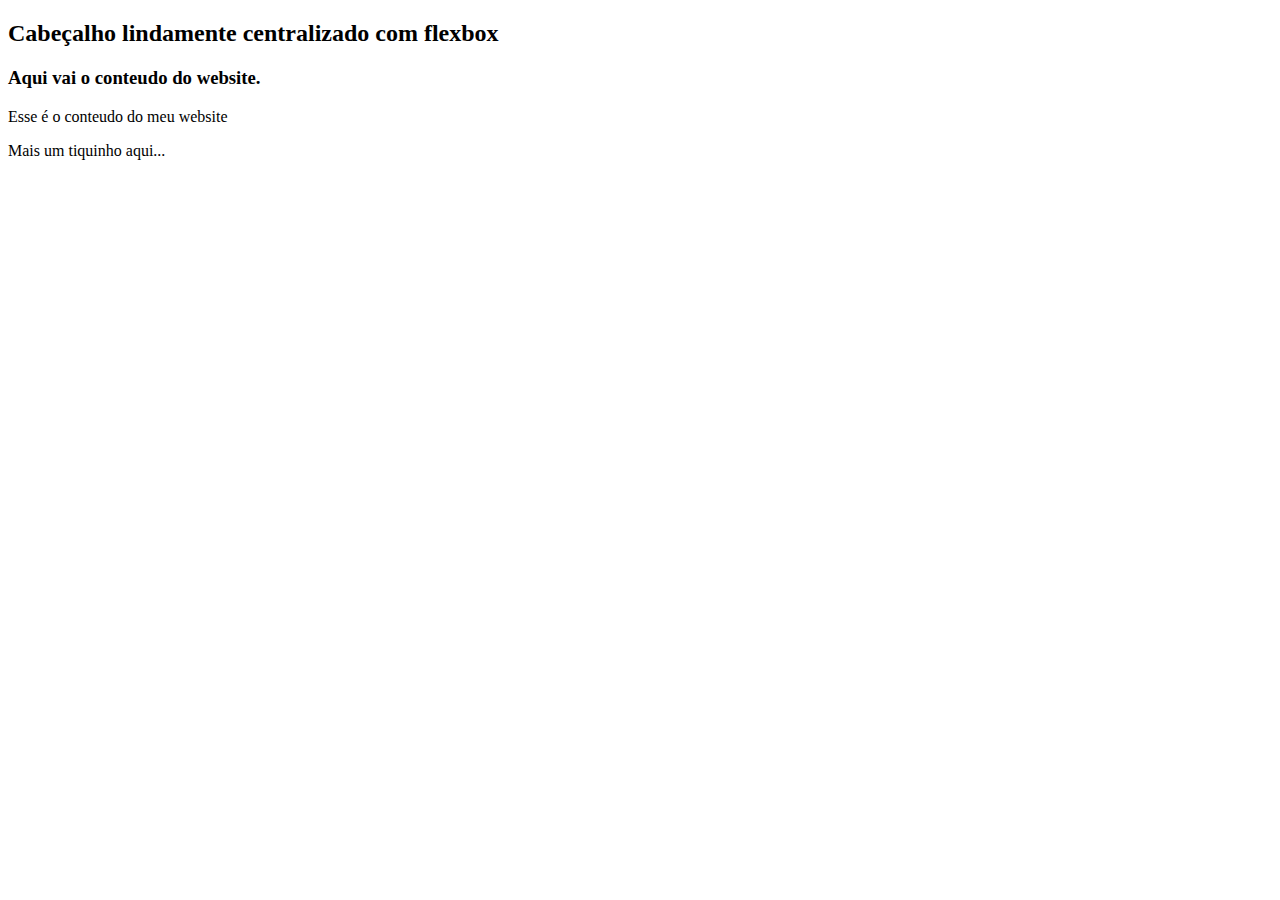
==== flexgrid/index.html @ 4cb6f6e6 "Add files via upload" ====
<!DOCTYPE html>
<html lang="pt-br">
<head>
    <meta charset="UTF-8">
    <meta name="viewport" content="width=device-width, initial-scale=1.0">
    <title>FlexGrid</title>
</head>
<body>
<div class="container">
     <div class="header">
        <h2>Cabeçalho lindamente centralizado com flexbox</h2>
     </div>
     <div class="sidebar">
        <div class="item"></div>
        <div class="item"></div>
        <div class="item"></div>
        <div class="item"></div>
        <div class="item"></div>
    </div>
    <div class="content">
        <h3>Aqui vai o conteudo do website.</h3>
        <p>Esse é o conteudo do meu website</p>
        <p>Mais um tiquinho aqui...</p>
        <!-- redimensione a janela para mostrar recursos responsivos do css grid e do css flexbox! -->
    </div>
</div>

</body>
</html>
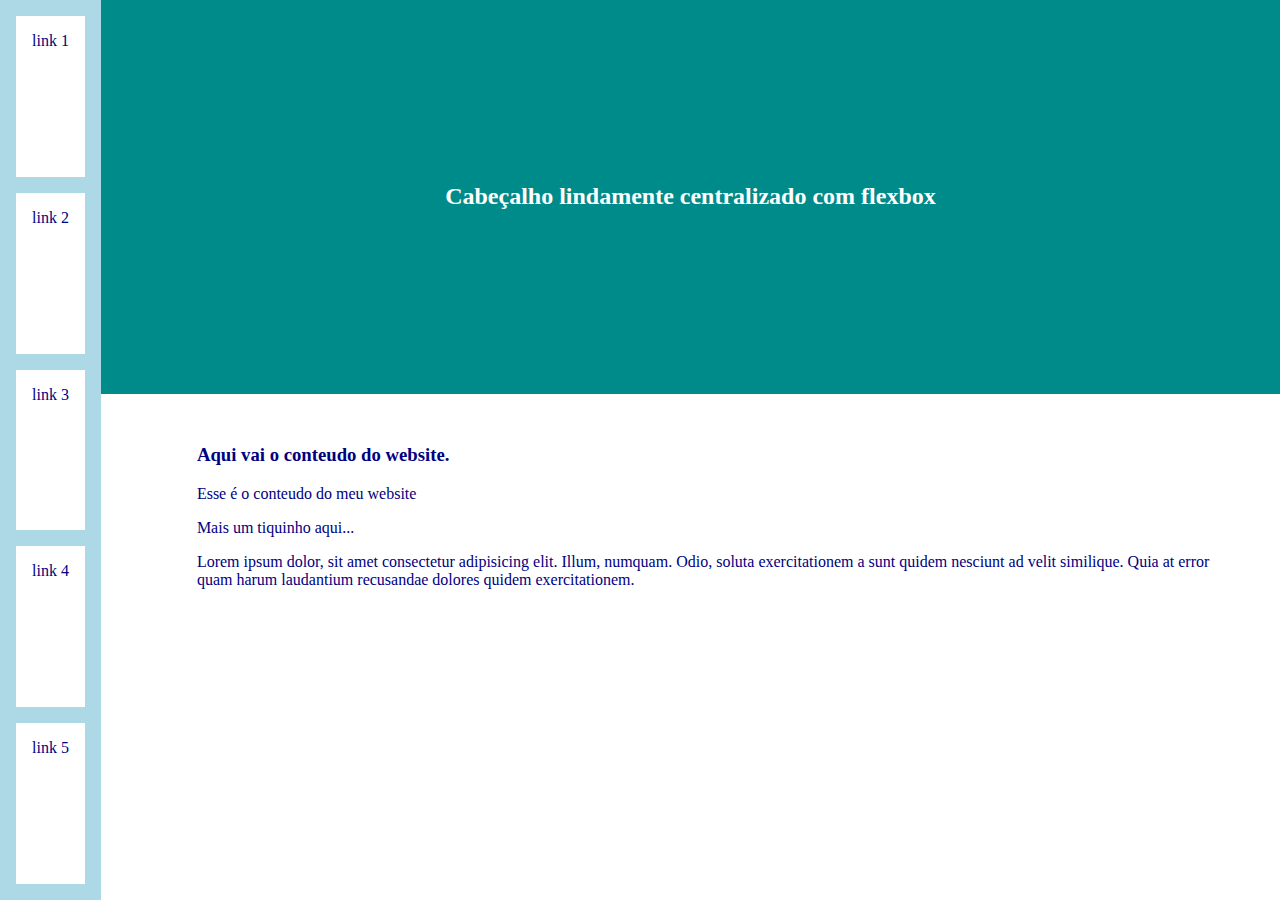
==== commit 2d045842: "Add files via upload" ====
--- a/flexgrid/index.html
+++ b/flexgrid/index.html
@@ -1,29 +1,31 @@
 <!DOCTYPE html>
 <html lang="pt-br">
 <head>
+    <link rel="stylesheet" href="estilos.css">
+    <link rel="stylesheet" href="responsividade.css">
     <meta charset="UTF-8">
     <meta name="viewport" content="width=device-width, initial-scale=1.0">
     <title>FlexGrid</title>
 </head>
 <body>
-<div class="container">
+
      <div class="header">
         <h2>Cabeçalho lindamente centralizado com flexbox</h2>
      </div>
      <div class="sidebar">
-        <div class="item"></div>
-        <div class="item"></div>
-        <div class="item"></div>
-        <div class="item"></div>
-        <div class="item"></div>
+        <div class="item">link 1</div>
+        <div class="item">link 2</div>
+        <div class="item">link 3</div>
+        <div class="item">link 4</div>
+        <div class="item">link 5</div>
     </div>
     <div class="content">
         <h3>Aqui vai o conteudo do website.</h3>
         <p>Esse é o conteudo do meu website</p>
         <p>Mais um tiquinho aqui...</p>
+        <p>Lorem ipsum dolor, sit amet consectetur adipisicing elit. Illum, numquam. Odio, soluta exercitationem a sunt quidem nesciunt ad velit similique. Quia at error quam harum laudantium recusandae dolores quidem exercitationem.</p>
         <!-- redimensione a janela para mostrar recursos responsivos do css grid e do css flexbox! -->
     </div>
-</div>
 
 </body>
 </html>--- a/flexgrid/estilos.css
+++ b/flexgrid/estilos.css
@@ -0,0 +1,59 @@
+html, body{
+    margin: 0;
+    padding: 0;
+    height: 100%;
+}
+
+body{
+    color:navy;
+    display: grid;
+    grid-template-columns: minmax(main-content, 25vw) 1fr;
+    grid-template-rows:minmax(main-content, 15vh) 1fr;
+    grid-template-areas: 'sidebar header'
+                         'sidebar content' ;
+}
+
+.header{
+    background-color:darkcyan;
+    color: rgb(255, 255, 255);
+    grid-area:header;
+    display:flex;
+    justify-content: center;
+    align-items: center;
+
+    padding: 1rem;
+
+}
+
+.sidebar{
+    background-color:lightblue;
+    grid-area: sidebar;
+    display: flex;
+    flex-direction: column;
+    justify-content: space-evenly;
+    padding: 0.5rem;
+    overflow: auto;
+}
+
+.item{
+    flex: 1;
+    background-color: white;
+    padding: 1rem;
+    margin: 0.5rem;
+    height: max-content;
+}
+
+.item:hover{
+    color:aliceblue;
+    background-color:darkcyan;
+}
+
+.content{
+    background-color: white;
+    color:navy;
+    grid-area: content;
+    padding-left: 6rem;
+    padding-right: 4rem;
+    padding-top: 2rem;
+}
+
--- a/flexgrid/responsividade.css
+++ b/flexgrid/responsividade.css
@@ -0,0 +1,54 @@
+/*@media é um seletor do CSS que permite definir estilos para cada tipo de mídia. É uma estrutura de código que faz parte do módulo de Media Quieres, que é uma tecnologia CSS que permite estilizar uma página web de acordo com determinadas condições:
+
+-Dimensões de tela
+-Relação de aspecto da tela
+-Orientação do dispositivo */
+
+@media (max-width: 768px){
+    .item {
+        flex: 0;
+        padding-top: 2.4rem;
+        padding-bottom: 2.4rem;
+    }
+    .sidebar {
+        justify-content: flex-start;
+    }
+    .content {
+        padding-left: 2rem;
+        padding-right: 1rem;
+    }
+}
+
+@media (max-width: 480px){
+    body{
+        grid-template-columns:1fr;
+        grid-template-rows:minmax(main-content, 15vh)minmax(min-content, 10vh) 1fr;
+        grid-template-areas:'header'
+                            'sidebar'
+                            'content';
+    }
+   .sidebar {
+    flex-flow:row wrap;
+    padding: 10px;
+   }
+   .item{
+    flex:1;
+    padding:2%;
+    margin:1%;
+   }
+   .header{
+    padding-left: 12%;
+   }
+}
+
+@media (max-width: 300px){
+    .sidebar{
+        font-size: 10.5px;
+        flex-flow:row nowrap;
+        padding: 7%;
+    }
+    .item{
+        flex: 1 1 content;
+    }
+}
+/*@media (max-